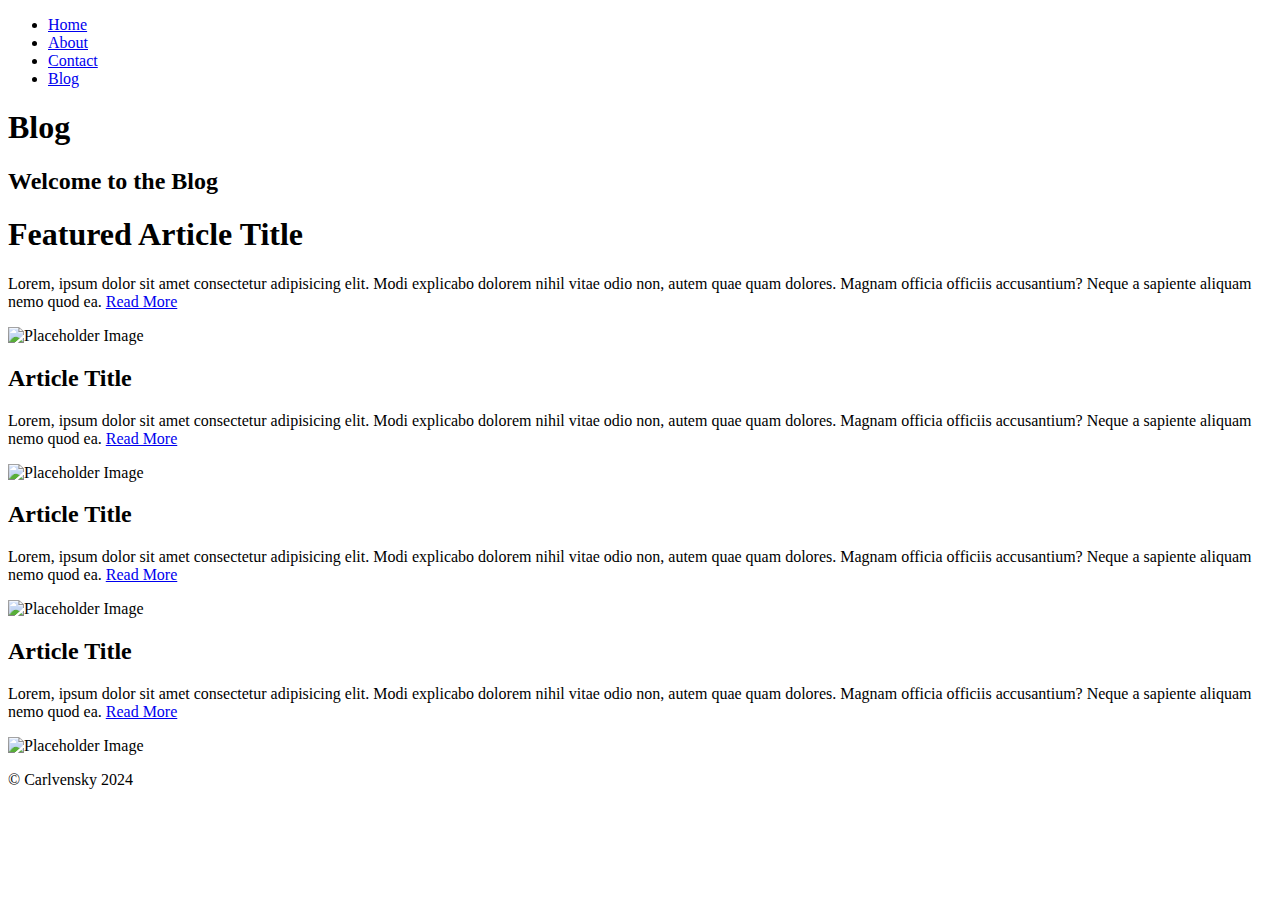
==== Blog/index.html @ 547ab982 "Initial Commit of plain HTML" ====
<!DOCTYPE html>
<html lang="en">
<head>
    <meta charset="UTF-8">
    <meta name="viewport" content="width=device-width, initial-scale=1.0">
    <title>Blog</title>

    <!-- Link to CSS stylesheet homepage -->
     <link rel="stylesheet" href="style.css">
</head>
<body>
    <!-- Navigation Menu -->
    <header>
        <nav>
            <ul>
              <li><a href="index.html">Home</a></li>
              <li><a href="about.php">About</a></li>
              <li><a href="contact.php">Contact</a></li>
              <li><a href="blog.php">Blog</a></li>
            </ul>
        </nav>
    </header>
   <!-- End of Navigation Menu -->
   <div>
        <h1>Blog</h1>
        <h2>Welcome to the Blog</h2>
   </div>
    <!-- The main div that should contains the feature blog post and the rest -->
    <div class="main">
        <!-- The featured Post -->
        <div class="top">
            <h1>Featured Article Title</h1>
            <p>Lorem, ipsum dolor sit amet consectetur adipisicing elit. Modi explicabo dolorem nihil vitae odio non, autem quae quam dolores. Magnam officia officiis accusantium? Neque a sapiente aliquam nemo quod ea. <a href="#">Read More</a></p>
            <img src="https://via.placeholder.com/150" alt="Placeholder Image">
        </div>
        <!-- The rest of the blog post -->
        <div class="bottom">
            <div>
                <h2>Article Title</h2>
                <p>Lorem, ipsum dolor sit amet consectetur adipisicing elit. Modi explicabo dolorem nihil vitae odio non, autem quae quam dolores. Magnam officia officiis accusantium? Neque a sapiente aliquam nemo quod ea. <a href="#">Read More</a></p>
                <img src="https://via.placeholder.com/150" alt="Placeholder Image">
            </div>
            <div>
                <h2>Article Title</h2>
                <p>Lorem, ipsum dolor sit amet consectetur adipisicing elit. Modi explicabo dolorem nihil vitae odio non, autem quae quam dolores. Magnam officia officiis accusantium? Neque a sapiente aliquam nemo quod ea. <a href="#">Read More</a></p>
                <img src="https://via.placeholder.com/150" alt="Placeholder Image">
            </div>
            <div>
                <h2>Article Title</h2>
                <p>Lorem, ipsum dolor sit amet consectetur adipisicing elit. Modi explicabo dolorem nihil vitae odio non, autem quae quam dolores. Magnam officia officiis accusantium? Neque a sapiente aliquam nemo quod ea. <a href="#">Read More</a></p>
                <img src="https://via.placeholder.com/150" alt="Placeholder Image">
            </div>
        </div>
    </div>
    <!-- Footer Start -->
    <div>
        <footer>
            <p>&copy; Carlvensky 2024</p>
        </footer>
    <!-- End of Footer -->
    </div>
</body>
</html>
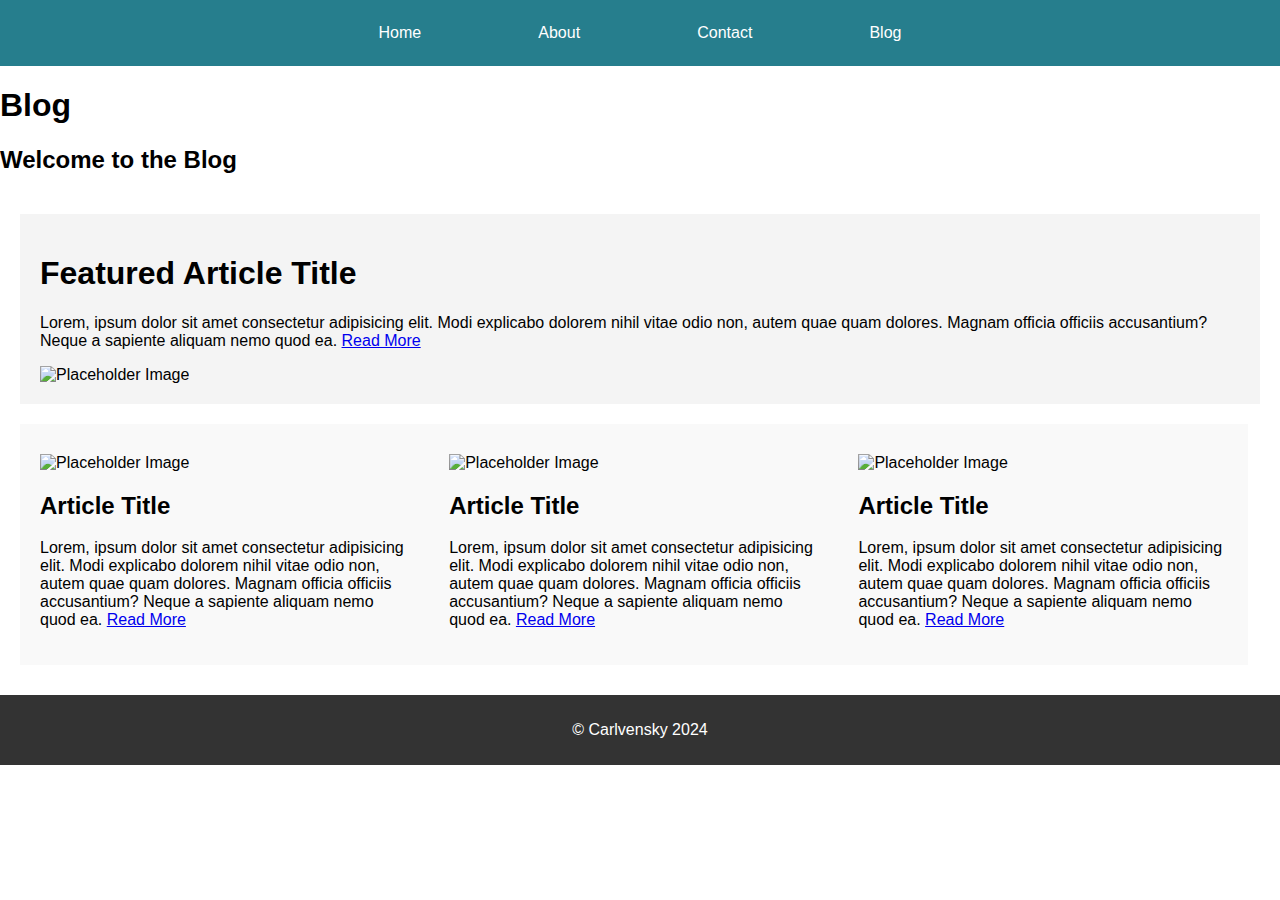
==== commit c91673c0: "Adding some CSS styles" ====
--- a/Blog/index.html
+++ b/Blog/index.html
@@ -11,7 +11,7 @@
 <body>
     <!-- Navigation Menu -->
     <header>
-        <nav>
+        <nav class="navbar">
             <ul>
               <li><a href="index.html">Home</a></li>
               <li><a href="about.php">About</a></li>
@@ -36,19 +36,19 @@
         <!-- The rest of the blog post -->
         <div class="bottom">
             <div>
+                <img src="https://via.placeholder.com/150" alt="Placeholder Image">
                 <h2>Article Title</h2>
                 <p>Lorem, ipsum dolor sit amet consectetur adipisicing elit. Modi explicabo dolorem nihil vitae odio non, autem quae quam dolores. Magnam officia officiis accusantium? Neque a sapiente aliquam nemo quod ea. <a href="#">Read More</a></p>
-                <img src="https://via.placeholder.com/150" alt="Placeholder Image">
             </div>
             <div>
+                <img src="https://via.placeholder.com/150" alt="Placeholder Image">
                 <h2>Article Title</h2>
                 <p>Lorem, ipsum dolor sit amet consectetur adipisicing elit. Modi explicabo dolorem nihil vitae odio non, autem quae quam dolores. Magnam officia officiis accusantium? Neque a sapiente aliquam nemo quod ea. <a href="#">Read More</a></p>
-                <img src="https://via.placeholder.com/150" alt="Placeholder Image">
             </div>
             <div>
+                <img src="https://via.placeholder.com/150" alt="Placeholder Image">
                 <h2>Article Title</h2>
                 <p>Lorem, ipsum dolor sit amet consectetur adipisicing elit. Modi explicabo dolorem nihil vitae odio non, autem quae quam dolores. Magnam officia officiis accusantium? Neque a sapiente aliquam nemo quod ea. <a href="#">Read More</a></p>
-                <img src="https://via.placeholder.com/150" alt="Placeholder Image">
             </div>
         </div>
     </div>
--- a/Blog/style.css
+++ b/Blog/style.css
@@ -0,0 +1,76 @@
+body {
+   font-family: Arial, sans-serif;
+   margin: 0;
+   padding: 0;
+}
+
+header {
+   background-color: #267e8d;
+   color: white;
+   padding: 10px 0;
+}
+
+.navbar {
+   width: 50%; 
+   margin: 0 auto; 
+}
+
+.navbar ul {
+   list-style-type: none;
+   margin: 0;
+   padding: 0;
+   display: flex;
+   justify-content: space-around;
+}
+
+.navbar ul li {
+   display: inline;
+}
+
+.navbar ul li a {
+   color: white;
+   text-decoration: none;
+   padding: 14px 20px;
+   display: block;
+}
+
+.navbar ul li a:hover {
+   background-color: #575757;
+}
+
+
+.main {
+   padding: 20px;
+}
+
+.top {
+   background-color: #f4f4f4;
+   padding: 20px;
+   margin-bottom: 20px;
+}
+
+.bottom{
+   display: grid;
+   grid-template-columns: repeat(3, 33%);
+}
+
+.bottom div {
+   background-color: #f9f9f9;
+   padding: 20px;
+   margin-bottom: 10px;
+}
+
+.bottom div img {
+   display: block;
+   margin-top: 10px;
+}
+
+
+footer {
+   background-color: #333;
+   color: white;
+   text-align: center;
+   padding: 10px 0;
+   width: 100%;
+   bottom: 0;
+}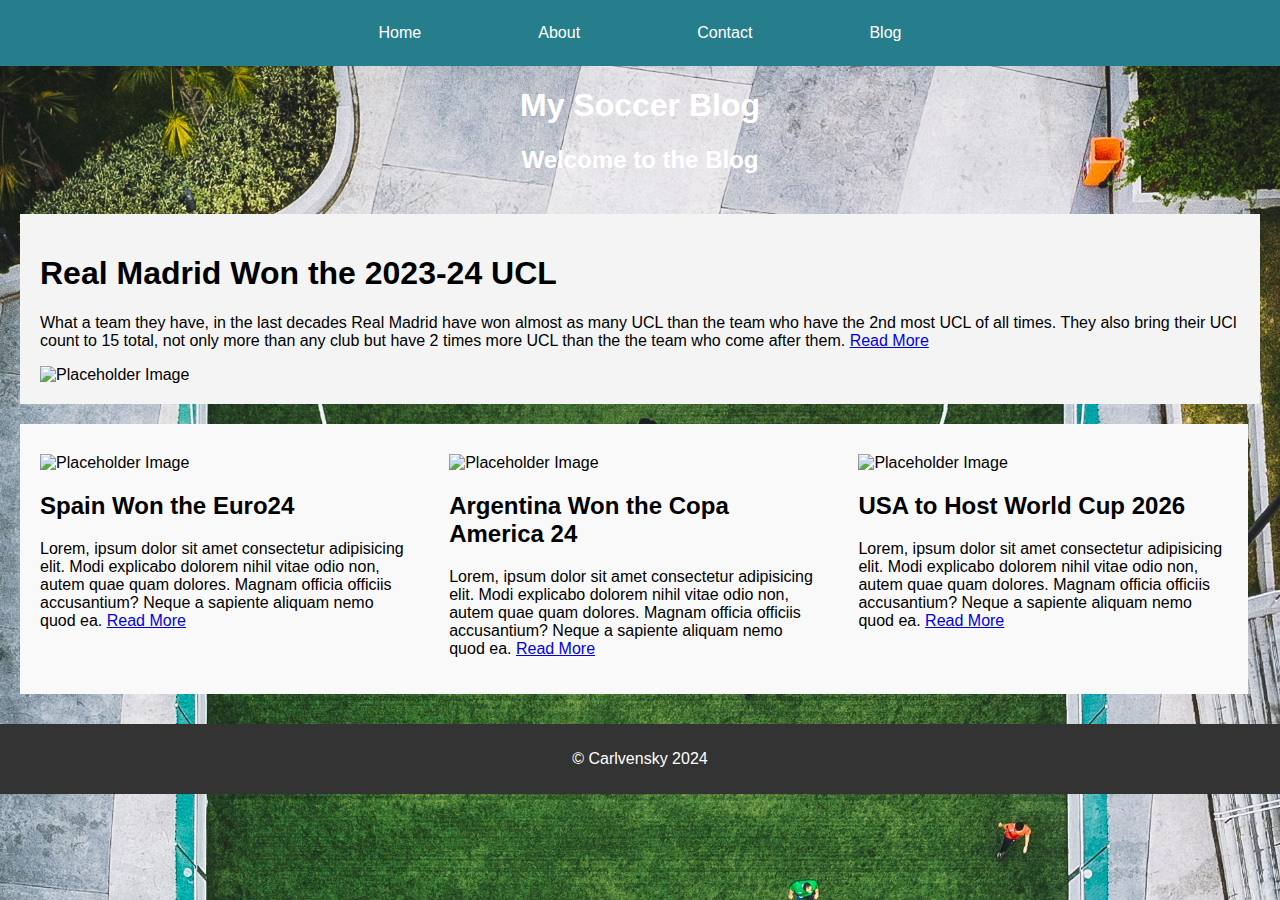
==== commit 698498c5: "Commit" ====
--- a/Blog/index.html
+++ b/Blog/index.html
@@ -14,41 +14,41 @@
         <nav class="navbar">
             <ul>
               <li><a href="index.html">Home</a></li>
-              <li><a href="about.php">About</a></li>
-              <li><a href="contact.php">Contact</a></li>
-              <li><a href="blog.php">Blog</a></li>
+              <li><a href="about.html">About</a></li>
+              <li><a href="contact.html">Contact</a></li>
+              <li><a href="blog.html">Blog</a></li>
             </ul>
         </nav>
     </header>
    <!-- End of Navigation Menu -->
-   <div>
-        <h1>Blog</h1>
+   <div class="title">
+        <h1>My Soccer Blog</h1>
         <h2>Welcome to the Blog</h2>
    </div>
     <!-- The main div that should contains the feature blog post and the rest -->
     <div class="main">
         <!-- The featured Post -->
         <div class="top">
-            <h1>Featured Article Title</h1>
-            <p>Lorem, ipsum dolor sit amet consectetur adipisicing elit. Modi explicabo dolorem nihil vitae odio non, autem quae quam dolores. Magnam officia officiis accusantium? Neque a sapiente aliquam nemo quod ea. <a href="#">Read More</a></p>
-            <img src="https://via.placeholder.com/150" alt="Placeholder Image">
+            <h1>Real Madrid Won the 2023-24 UCL</h1>
+            <p>What a team they have, in the last decades Real Madrid have won almost as many UCL than the team who have the 2nd most UCL of all times. They also bring their UCl count to 15 total, not only more than any club but have 2 times more UCL than the the team who come after them. <a href="blog.html#Real">Read More</a></p>
+            <img src="https://images.unsplash.com/photo-1557998751-516a936ff5ae?q=80&w=2370&auto=format&fit=crop&ixlib=rb-4.0.3&ixid=M3wxMjA3fDB8MHxwaG90by1wYWdlfHx8fGVufDB8fHx8fA%3D%3D" alt="Placeholder Image" width="250px">
         </div>
         <!-- The rest of the blog post -->
         <div class="bottom">
             <div>
-                <img src="https://via.placeholder.com/150" alt="Placeholder Image">
-                <h2>Article Title</h2>
-                <p>Lorem, ipsum dolor sit amet consectetur adipisicing elit. Modi explicabo dolorem nihil vitae odio non, autem quae quam dolores. Magnam officia officiis accusantium? Neque a sapiente aliquam nemo quod ea. <a href="#">Read More</a></p>
+                <img src="https://i.ytimg.com/vi/7Tsrs5skP2I/hq720.jpg?sqp=-oaymwEhCK4FEIIDSFryq4qpAxMIARUAAAAAGAElAADIQj0AgKJD&rs=AOn4CLB9GNWiKljq_31XFXS_fmw9cE5XEg" alt="Placeholder Image" width="200px">
+                <h2>Spain Won the Euro24</h2>
+                <p>Lorem, ipsum dolor sit amet consectetur adipisicing elit. Modi explicabo dolorem nihil vitae odio non, autem quae quam dolores. Magnam officia officiis accusantium? Neque a sapiente aliquam nemo quod ea. <a href="blog.html#Spain">Read More</a></p>
             </div>
             <div>
-                <img src="https://via.placeholder.com/150" alt="Placeholder Image">
-                <h2>Article Title</h2>
-                <p>Lorem, ipsum dolor sit amet consectetur adipisicing elit. Modi explicabo dolorem nihil vitae odio non, autem quae quam dolores. Magnam officia officiis accusantium? Neque a sapiente aliquam nemo quod ea. <a href="#">Read More</a></p>
+                <img src="https://www.usatoday.com/gcdn/authoring/authoring-images/2024/07/15/USAT/74405165007-2161508098.jpg?width=1200&disable=upscale&format=pjpg&auto=webp" alt="Placeholder Image" width="200px">
+                <h2>Argentina Won the Copa America 24</h2>
+                <p>Lorem, ipsum dolor sit amet consectetur adipisicing elit. Modi explicabo dolorem nihil vitae odio non, autem quae quam dolores. Magnam officia officiis accusantium? Neque a sapiente aliquam nemo quod ea. <a href="blog.html#Argentina">Read More</a></p>
             </div>
             <div>
-                <img src="https://via.placeholder.com/150" alt="Placeholder Image">
-                <h2>Article Title</h2>
-                <p>Lorem, ipsum dolor sit amet consectetur adipisicing elit. Modi explicabo dolorem nihil vitae odio non, autem quae quam dolores. Magnam officia officiis accusantium? Neque a sapiente aliquam nemo quod ea. <a href="#">Read More</a></p>
+                <img src="https://www.soccerwire.com/wp-content/uploads/2017/08/United-2026-email-header-900x500-1.png" alt="Placeholder Image" width="200px">
+                <h2>USA to Host World Cup 2026</h2>
+                <p>Lorem, ipsum dolor sit amet consectetur adipisicing elit. Modi explicabo dolorem nihil vitae odio non, autem quae quam dolores. Magnam officia officiis accusantium? Neque a sapiente aliquam nemo quod ea. <a href="blog.html#USA">Read More</a></p>
             </div>
         </div>
     </div>
--- a/Blog/style.css
+++ b/Blog/style.css
@@ -2,7 +2,12 @@
    font-family: Arial, sans-serif;
    margin: 0;
    padding: 0;
+   background-image: url('Soccer.avif');
+   background-repeat: no-repeat;
+   background-size: cover;
+   
 }
+
 
 header {
    background-color: #267e8d;
@@ -73,4 +78,24 @@
    padding: 10px 0;
    width: 100%;
    bottom: 0;
+}
+.title {
+   text-align: center;
+   margin-bottom: 20px;
+   color: white;
+}
+
+@media screen and (max-width: 600px) {
+   .navbar {
+      width: 100%;
+   }
+   .bottom {
+      grid-template-columns: 100%;
+   }
+   .title {
+      text-align: center;
+      margin-bottom: 20px;
+      color: white;
+   }
+   
 }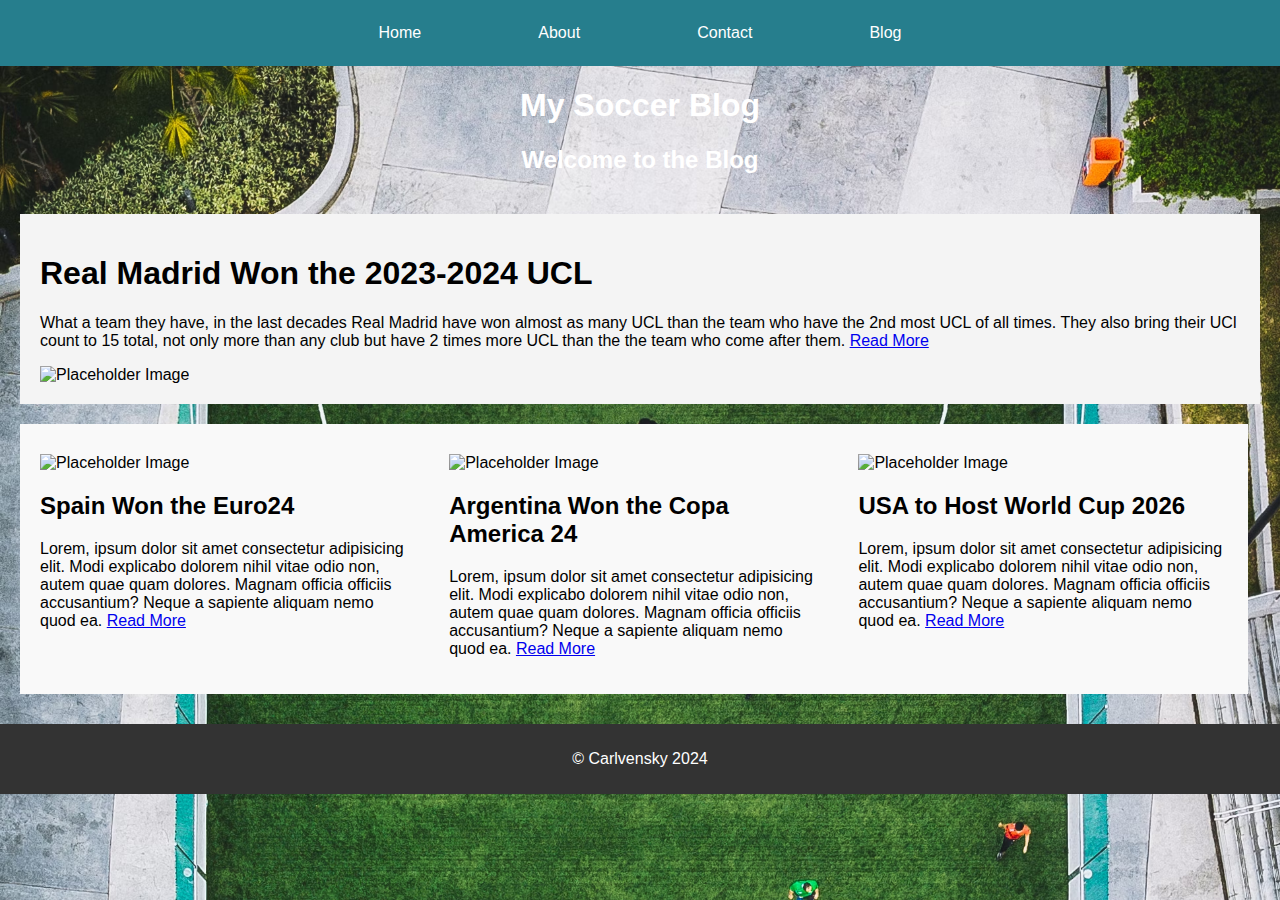
==== commit bd0bdf6b: "Minor Update" ====
--- a/Blog/index.html
+++ b/Blog/index.html
@@ -29,7 +29,7 @@
     <div class="main">
         <!-- The featured Post -->
         <div class="top">
-            <h1>Real Madrid Won the 2023-24 UCL</h1>
+            <h1>Real Madrid Won the 2023-2024 UCL</h1>
             <p>What a team they have, in the last decades Real Madrid have won almost as many UCL than the team who have the 2nd most UCL of all times. They also bring their UCl count to 15 total, not only more than any club but have 2 times more UCL than the the team who come after them. <a href="blog.html#Real">Read More</a></p>
             <img src="https://images.unsplash.com/photo-1557998751-516a936ff5ae?q=80&w=2370&auto=format&fit=crop&ixlib=rb-4.0.3&ixid=M3wxMjA3fDB8MHxwaG90by1wYWdlfHx8fGVufDB8fHx8fA%3D%3D" alt="Placeholder Image" width="250px">
         </div>
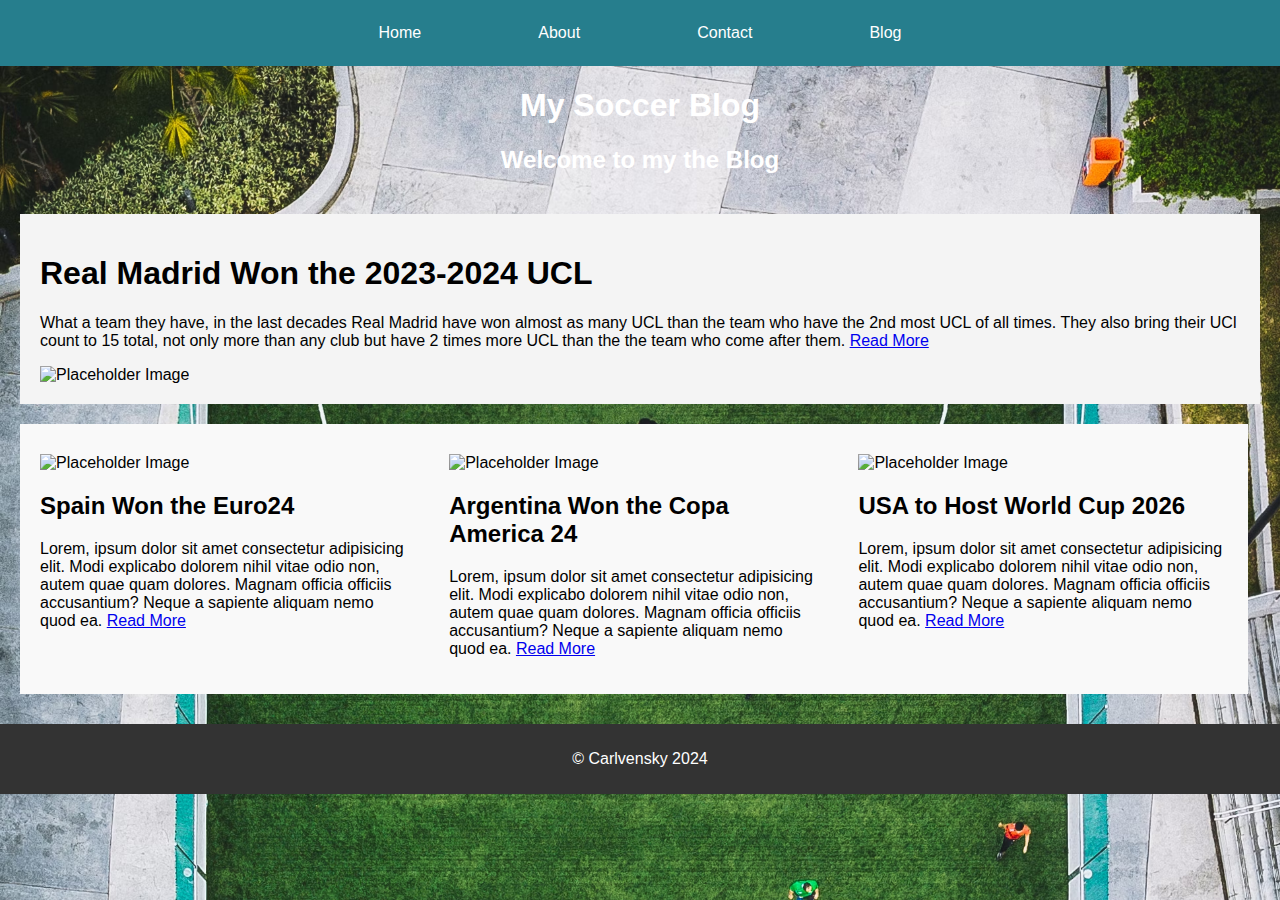
==== commit 6c02ffda: "commit" ====
--- a/Blog/index.html
+++ b/Blog/index.html
@@ -23,7 +23,7 @@
    <!-- End of Navigation Menu -->
    <div class="title">
         <h1>My Soccer Blog</h1>
-        <h2>Welcome to the Blog</h2>
+        <h2>Welcome to my the Blog</h2>
    </div>
     <!-- The main div that should contains the feature blog post and the rest -->
     <div class="main">
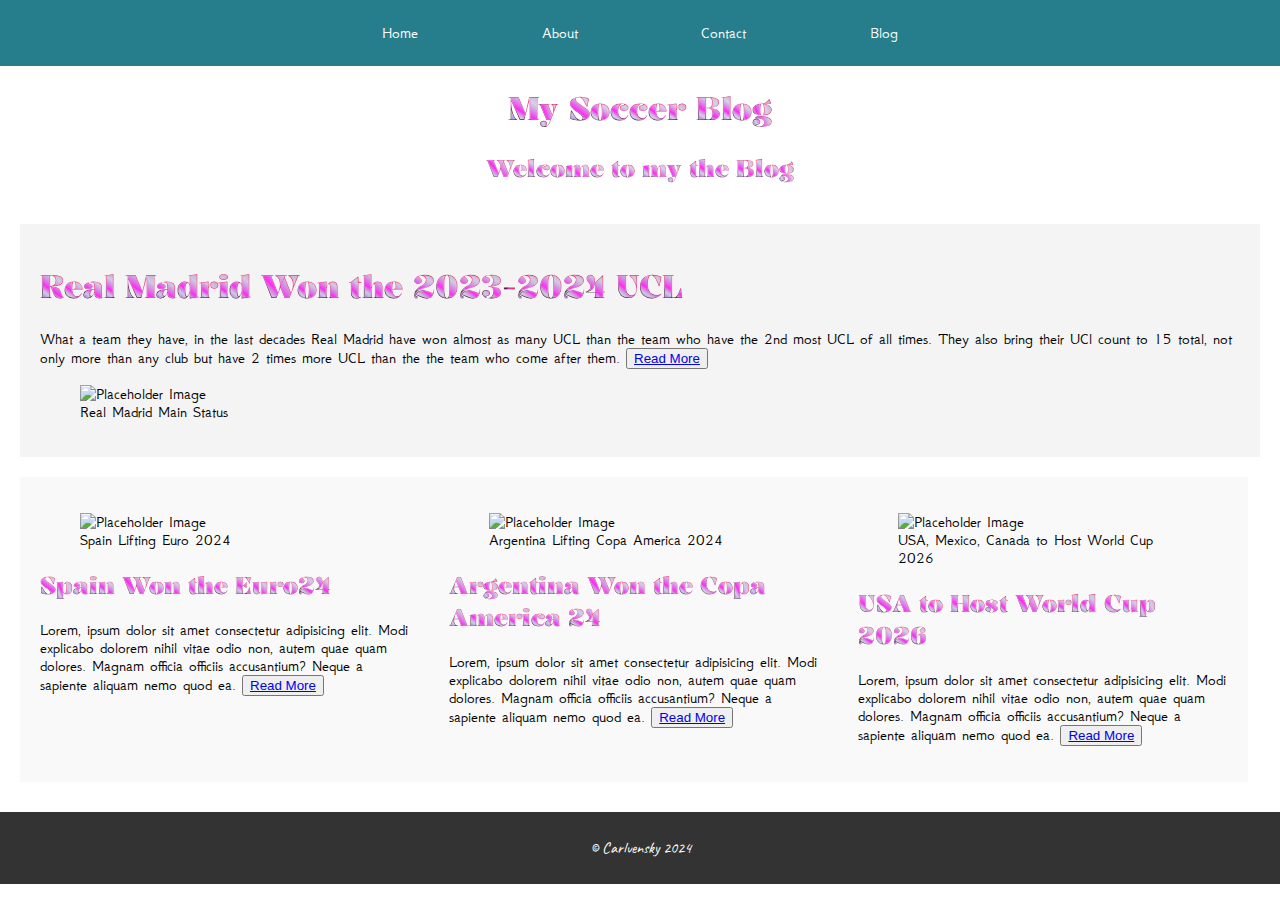
==== commit c7f3a5f9: "Adding Avatr, author's name, and more!" ====
--- a/Blog/index.html
+++ b/Blog/index.html
@@ -30,25 +30,37 @@
         <!-- The featured Post -->
         <div class="top">
             <h1>Real Madrid Won the 2023-2024 UCL</h1>
-            <p>What a team they have, in the last decades Real Madrid have won almost as many UCL than the team who have the 2nd most UCL of all times. They also bring their UCl count to 15 total, not only more than any club but have 2 times more UCL than the the team who come after them. <a href="blog.html#Real">Read More</a></p>
-            <img src="https://images.unsplash.com/photo-1557998751-516a936ff5ae?q=80&w=2370&auto=format&fit=crop&ixlib=rb-4.0.3&ixid=M3wxMjA3fDB8MHxwaG90by1wYWdlfHx8fGVufDB8fHx8fA%3D%3D" alt="Placeholder Image" width="250px">
+            <p>What a team they have, in the last decades Real Madrid have won almost as many UCL than the team who have the 2nd most UCL of all times. They also bring their UCl count to 15 total, not only more than any club but have 2 times more UCL than the the team who come after them. <button type="button"> <a href="blog.html#Real">Read More</a> </button> </p>
+            <figure>
+                <img src="https://images.unsplash.com/photo-1557998751-516a936ff5ae?q=80&w=2370&auto=format&fit=crop&ixlib=rb-4.0.3&ixid=M3wxMjA3fDB8MHxwaG90by1wYWdlfHx8fGVufDB8fHx8fA%3D%3D" alt="Placeholder Image" width="250px">
+                <figcaption>Real Madrid Main Status</figcaption>
+            </figure>
         </div>
         <!-- The rest of the blog post -->
         <div class="bottom">
             <div>
+                <figure>
                 <img src="https://i.ytimg.com/vi/7Tsrs5skP2I/hq720.jpg?sqp=-oaymwEhCK4FEIIDSFryq4qpAxMIARUAAAAAGAElAADIQj0AgKJD&rs=AOn4CLB9GNWiKljq_31XFXS_fmw9cE5XEg" alt="Placeholder Image" width="200px">
+                <figcaption>Spain Lifting Euro 2024</figcaption>
+                </figure>
                 <h2>Spain Won the Euro24</h2>
-                <p>Lorem, ipsum dolor sit amet consectetur adipisicing elit. Modi explicabo dolorem nihil vitae odio non, autem quae quam dolores. Magnam officia officiis accusantium? Neque a sapiente aliquam nemo quod ea. <a href="blog.html#Spain">Read More</a></p>
+                <p>Lorem, ipsum dolor sit amet consectetur adipisicing elit. Modi explicabo dolorem nihil vitae odio non, autem quae quam dolores. Magnam officia officiis accusantium? Neque a sapiente aliquam nemo quod ea. <button type="button"> <a href="blog.html#Spain">Read More</a></button></p>
             </div>
             <div>
+                <figure>
                 <img src="https://www.usatoday.com/gcdn/authoring/authoring-images/2024/07/15/USAT/74405165007-2161508098.jpg?width=1200&disable=upscale&format=pjpg&auto=webp" alt="Placeholder Image" width="200px">
+                <figcaption>Argentina Lifting Copa America 2024</figcaption>
+                </figure>
                 <h2>Argentina Won the Copa America 24</h2>
-                <p>Lorem, ipsum dolor sit amet consectetur adipisicing elit. Modi explicabo dolorem nihil vitae odio non, autem quae quam dolores. Magnam officia officiis accusantium? Neque a sapiente aliquam nemo quod ea. <a href="blog.html#Argentina">Read More</a></p>
+                <p>Lorem, ipsum dolor sit amet consectetur adipisicing elit. Modi explicabo dolorem nihil vitae odio non, autem quae quam dolores. Magnam officia officiis accusantium? Neque a sapiente aliquam nemo quod ea. <button type="button"> <a href="blog.html#Argentina">Read More</a></button></p>
             </div>
             <div>
+                <figure>
                 <img src="https://www.soccerwire.com/wp-content/uploads/2017/08/United-2026-email-header-900x500-1.png" alt="Placeholder Image" width="200px">
+                <figcaption>USA, Mexico, Canada to Host World Cup 2026</figcaption>
+                </figure>
                 <h2>USA to Host World Cup 2026</h2>
-                <p>Lorem, ipsum dolor sit amet consectetur adipisicing elit. Modi explicabo dolorem nihil vitae odio non, autem quae quam dolores. Magnam officia officiis accusantium? Neque a sapiente aliquam nemo quod ea. <a href="blog.html#USA">Read More</a></p>
+                <p>Lorem, ipsum dolor sit amet consectetur adipisicing elit. Modi explicabo dolorem nihil vitae odio non, autem quae quam dolores. Magnam officia officiis accusantium? Neque a sapiente aliquam nemo quod ea. <button type="button"><a href="blog.html#USA">Read More</a></button></p>
             </div>
         </div>
     </div>
--- a/Blog/style.css
+++ b/Blog/style.css
@@ -1,12 +1,14 @@
+@import url('https://fonts.googleapis.com/css2?family=GFS+Neohellenic:ital,wght@0,400;0,700;1,400;1,700&display=swap');
+@import url('https://fonts.googleapis.com/css2?family=Caveat:wght@400..700&display=swap');
+@import url('https://fonts.googleapis.com/css2?family=Kalnia+Glaze:wght@100..700&display=swap');
+
 body {
-   font-family: Arial, sans-serif;
+   font-family: "GFS Neohellenic", Arial, sans-serif;
    margin: 0;
    padding: 0;
-   background-image: url('Soccer.avif');
-   background-repeat: no-repeat;
-   background-size: cover;
    
 }
+
 
 
 header {
@@ -78,11 +80,16 @@
    padding: 10px 0;
    width: 100%;
    bottom: 0;
+   font-family: Caveat;
 }
 .title {
    text-align: center;
    margin-bottom: 20px;
-   color: white;
+   color: black;
+}
+
+h1, h2, .title {
+   font-family: Kalnia Glaze;
 }
 
 @media screen and (max-width: 600px) {
